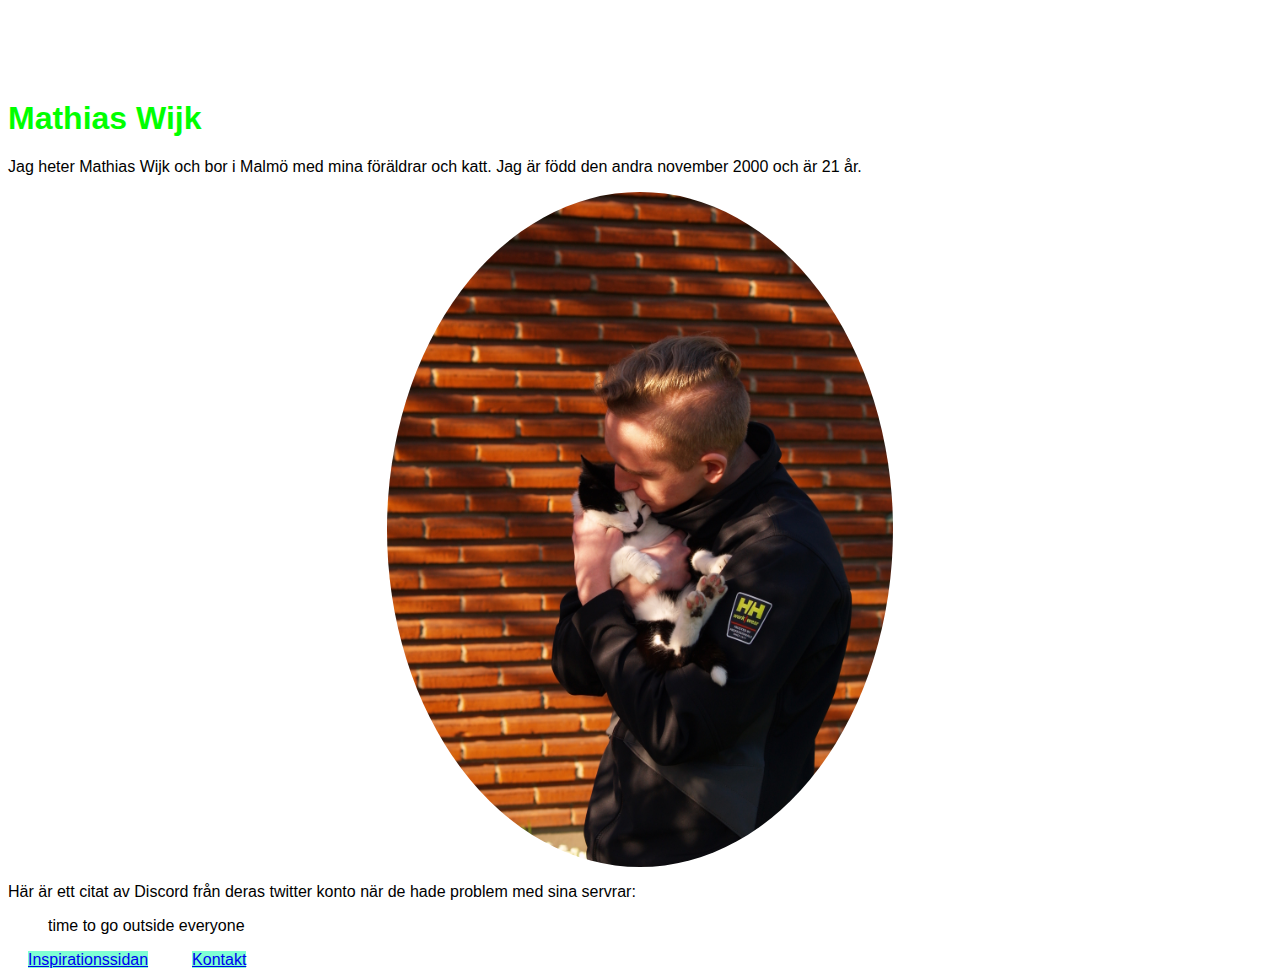
==== index.html @ 73e4ccfc "First upload" ====
<!DOCTYPE html>
<html lang="en">
<head>
    <meta charset="UTF-8">
    <meta http-equiv="X-UA-Compatible" content="IE=edge">
    <meta name="viewport" content="width=device-width, initial-scale=1.0">
    <title>Mathias Wijk</title>
    <link rel="stylesheet" href="./css/style.css">
</head>
<body>
    <h1 class="hemsida">Mathias Wijk</h1>
    <p>
        Jag heter Mathias Wijk och bor i Malmö med mina föräldrar och katt. Jag är född den andra november 2000 och är 21 år.
    </p>
    <img src="./img/Leia.JPG" title="Bild på mig och vår katt Leia">
    <p>Här är ett citat av Discord från deras twitter konto när de hade problem med sina servrar:</p>
    <blockquote cite="https://twitter.com/discord/status/1501263121729552385"> 
        time to go outside everyone
    </blockquote>
    <a class="hemsidalink" href="insp.html">Inspirationssidan</a>
    <a class="hemsidalink" href="kontakt.html">Kontakt</a>
</body>
</html>
---- css/style.css ----
img {
    display: block;
    margin-left: auto;
    margin-right: auto;
    width: 40%;
    border-radius: 90%;
}
h1, h2{
    color: lime;
    font-family: Helvetica;
}
p, blockquote, a {
    font-family: 'Trebuchet MS', 'Lucida Sans Unicode', 'Lucida Grande', 'Lucida Sans', Arial, sans-serif;
}
a:hover{
    background-color: black;
}
a {
    background-color: aquamarine;
}
a.hemsidalink{
    margin-left: 20px;
    margin-right: 20px;
}
.hemsida{
    margin-top: 100px;
    /* margin-bottom: 100px; */
}
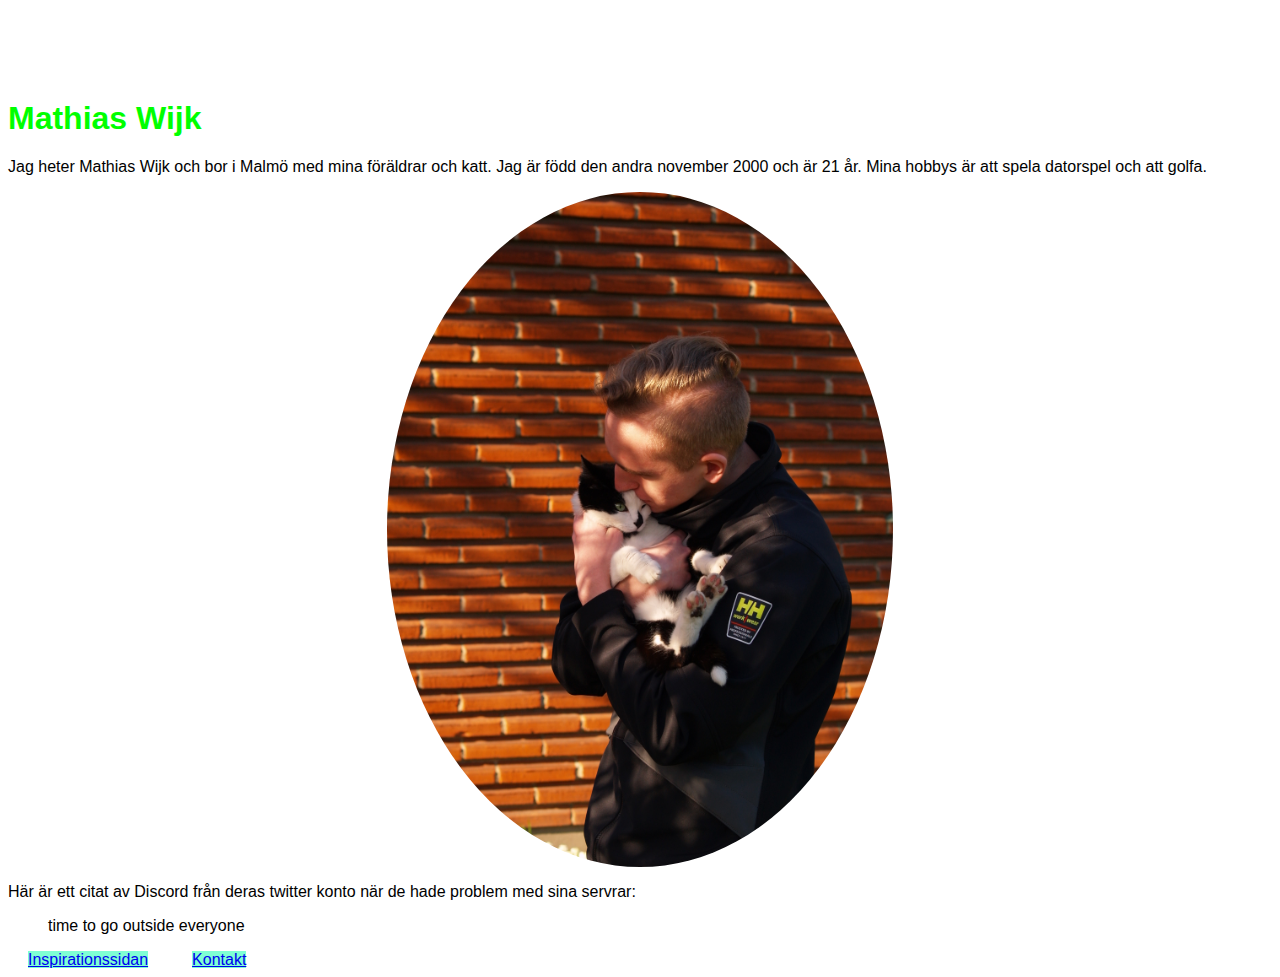
==== commit 872a1fa6: "Add files via upload" ====
--- a/index.html
+++ b/index.html
@@ -10,7 +10,7 @@
 <body>
     <h1 class="hemsida">Mathias Wijk</h1>
     <p>
-        Jag heter Mathias Wijk och bor i Malmö med mina föräldrar och katt. Jag är född den andra november 2000 och är 21 år.
+        Jag heter Mathias Wijk och bor i Malmö med mina föräldrar och katt. Jag är född den andra november 2000 och är 21 år. Mina hobbys är att spela datorspel och att golfa.
     </p>
     <img src="./img/Leia.JPG" title="Bild på mig och vår katt Leia">
     <p>Här är ett citat av Discord från deras twitter konto när de hade problem med sina servrar:</p>
